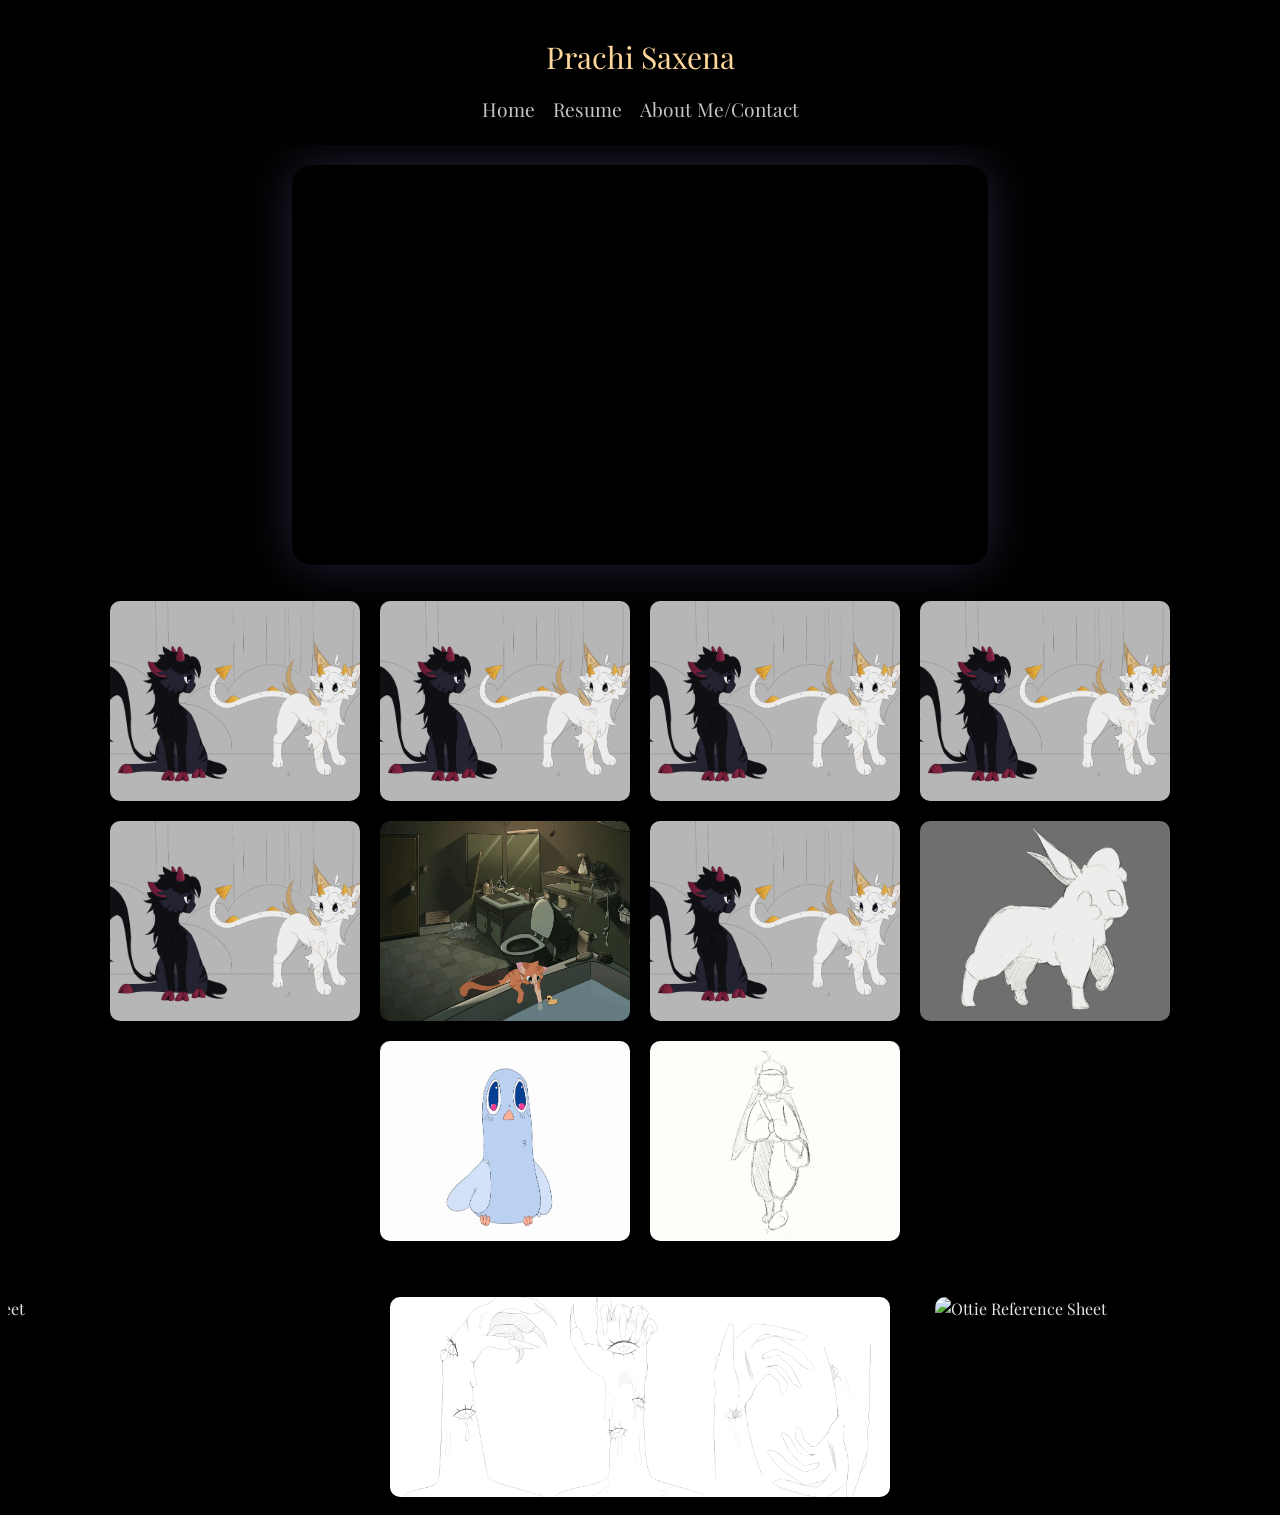
==== src/index.html @ 3827ccc2 "Update index.html" ====
<!DOCTYPE html>
<html lang="en">
<head>
    <meta charset="UTF-8">
    <meta name="viewport" content="width=device-width, initial-scale=1.0">
    <link href="input.css" rel="stylesheet">
    <link rel="preconnect" href="https://fonts.gstatic.com">
    <link href="https://fonts.googleapis.com/css2?family=Playfair+Display:wght@400;700&family=Roboto:wght@300;400&display=swap" rel="stylesheet">
    <title>LANDING PAGE</title>
    <script src="script.js" defer></script>
</head>

<div class="stars-bg">
<body>
    <div class="window-image"></div>
    <div class="header">
        <div class="name"><p>Prachi Saxena</p></div>
        <div class="header-elements">
            <nav>
                <ul>
                    <a href="index.html"><li>Home</li></a>
                    <a href="https://files.catbox.moe/tpyemv.jpg" target="_blank" rel="noopener noreferrer"><li>Resume</li></a>
                    <a href="contact.html"><li>About Me/Contact</li></a>
                </ul>
            </nav>
        </div>
    </div>

    <button id="scrollTopBtn">↑</button>

    <div class="main-page">
        <div align="center">
            <div class="first-image">
                <img src="/images/train scene.gif" alt="Train Scene">
            </div>
        </div>

        <div class="carousel-section">
            <ul class="carousel-ul">
                <li class="carousel-li">
                    <img src="/images/Katsin_Thumb.gif" alt="Image 1" data-gif="/images/Katsin.gif">
                </li>
                                <li class="carousel-li">
                    <img src="/images/Katsin_Thumb.gif" alt="Image 2" data-gif="/images/Katsin.gif">
                </li>
                                <li class="carousel-li">
                    <img src="/images/Katsin_Thumb.gif" alt="Image 2" data-gif="/images/Katsin.gif">
                </li>
                                <li class="carousel-li">
                    <img src="/images/Katsin_Thumb.gif" alt="Image 2" data-gif="/images/Katsin.gif">
                </li>
                                <li class="carousel-li">
                    <img src="/images/Katsin_Thumb.gif" alt="Image 2" data-gif="/images/Katsin.gif">
                </li>
                <li class="carousel-li">
                    <img src="/images/Cat_Bath_Thumb.gif" alt="Image 1" data-gif="/images/Cat Bath.gif">
                </li>
                <li class="carousel-li">
                    <img src="/images/Katsin_Thumb.gif" alt="Image 2" data-gif="/images/Katsin.gif">
                </li>
                <li class="carousel-li">
                    <img src="/images/Sheep_Walk_Thumb.gif" alt="Image 3" data-gif="/images/Sheep Walk.gif">
                </li>
                <li class="carousel-li">
                    <img src="/images/Bird_Loop_Thumb.gif" alt="Image 4" data-gif="/images/Bird-Loop.gif">
                </li>
                <li class="carousel-li">
                    <img src="/images/Walk_Cycle_Thumb.gif" alt="Image 5" data-gif="/images/WalkCycle.gif">
                </li>
            </ul>
        </div>

    </div>

    <div id="lightbox">
        <span id="lightbox-close">&times;</span>
        <span class="lightbox-arrow left">&#10094;</span>
        <span class="lightbox-arrow right">&#10095;</span>
        <img id="lightbox-img-current" />
        <img id="lightbox-img-next" style="opacity: 0;" />

        <p id="lightbox-caption"></p>
    </div>

    <!-- SUB-IMAGES -->
     <div class="three-image-section">
        <ul class="three-image-ul">
            <li class="three-image-li"><img src="/images/Kiram_Ref.png" alt="Kiram Reference Sheet"></li>
            <li class="three-image-li"><img src="/images/Guide_Ref.png" alt="Guide Reference Sheet"></li>
            <li class="three-image-li"><img src="/images/Ottie.png" alt="Ottie Reference Sheet"></li>
        </ul>
     </div>
    </div>
</body>
</html>
---- src/input.css ----
body {
    margin-top: -80px;
    font-family: 'Playfair Display', serif;
    font-size: 1rem;
    font-weight: 400;
    line-height: 1.5;
    background: #000000;
    color: #e6e6e6;
    -webkit-text-size-adjust: 100%;
    -webkit-tap-highlight-color: rgba(0, 0, 0, 0); 
    text-decoration: none;
}

.first-image {
    width: 55%;
    height: 400px;
    margin: 0 auto;
    border-radius: 20px;
    overflow: hidden;
    align-items: center;
    backdrop-filter: none;
    box-shadow: 0 0 50px rgba(172, 158, 255, 0.212);
    transition: scale 0.3s ease-in-out;
}

.first-image img {
    width: 100%;
    height: auto;
    min-height: 100%;
    object-fit: cover;
    transform: translateY(-10%);
    border-radius: 20px;
    transition: transform 0.3s ease-in-out, scale 0.3s ease-in-out;
}

.first-image img:hover {
    scale: (1.3);
}

[tabindex="-1"]:focus:not(:focus-visible) {
    outline: 0 !important;
}

.main-page {
    text-align: center;
    padding-top: 0;
    margin-top: 100px;
    transition: margin-top 0.3s ease-in-out;
}

.main-page-contact {
    text-align: center;
    padding-top: 0;
    margin-top: 270px;
    transition: margin-top 0.3s ease-in-out;
    display: flex;
    justify-content: center;
    align-items: flex-start;
    gap: 50px;
    flex-wrap: wrap;
}

.about-me-section, .extra-section {
    flex: 1 1 400px;
    max-width: 600px;
}

.extra-box img {
    transform: translateY(-10%);
    width: 100%;
    height: auto;
    max-width: 100%;
    display: block;
    border-radius: 10px;
}

a {
    text-decoration: none;
    color: white;
}

.name {
    font-size: 1.875rem;
    text-align: center;
    transition: opacity 0.3s ease-in-out, transform 0.3s ease-in-out;
}

.name.scrolled {
    opacity: 0;
    transform: translateY(-20px);
    pointer-events: none;
}

.header {
    position: fixed;
    top: 0;
    left: 0;
    width: 100%;
    background: rgba(0, 0, 0, 0.8);
    backdrop-filter: blur(10px);
    color:rgb(255, 215, 154);
    z-index: 50;
    padding: 5px 0;
    display: flex;
    flex-direction: column;
    align-items: center;
    overflow: hidden;
    transition: opacity 0.2s ease-in-out, 0.4s ease-in-out, padding 0.4s ease-in-out;
}

.header.scrolled {
    padding: 0;
    margin-top: -67px;
    background-color: rgba(0, 0, 0, 0.5);
    transform: 0.5;
}

.header-elements {
    margin: 0;
    transition: transform 0.4s ease-in-out;
}

.header.scrolled .header-elements ul li {
    color:white;
}

nav ul {
    margin-top: -15px;
    padding: 0;
}

nav ul li {
    text-align: right;
    display: inline;
    font-size: 1.2rem;
    margin: 0 7px;
    color: #c5c5c5;
    transition: font-size 0.2s ease-in-out, background-color 0.2s ease-in-out, color 0.2s ease-in-out;
}

nav ul li:hover {
    color: rgb(245, 245, 245);
    font-size: 1.4rem;
    animation: ease-in-out;
}

#scrollTopBtn {
    position: fixed;
    bottom: 30px;
    left: 30px;
    width: 45px;
    height: 45px;
    background: rgba(182, 144, 87, 0.1);
    color: rgb(255, 226, 146);
    border: 1px solid #444;
    border-radius: 50%;
    font-size: 1.5rem;
    cursor: pointer;
    backdrop-filter: blur(6px);
    opacity: 0;
    transition: opacity 0.3s ease-in-out, visibility 0.3s;
    z-index: 1000;
}

#scrollTopBtn.show {
    display: block;
    visibility: visible;
    opacity: 1;
}

.carousel-section {
    width: 100%;
    display: flex;
    flex-direction: column;
    align-items: center;
    justify-content: center;
}

.carousel-ul {
    width: 100%;
    padding: 20px 0;
    height: auto;
    display: flex;
    justify-content: center;
    align-items: center;
    gap: 20px;
    overflow: hidden;
    scroll-snap-type: none;
    flex-wrap: wrap;
    transition: transform 0.5s ease-in-out;
}

.carousel-ul::-webkit-scrollbar {
    display: none;
}

.carousel-li {
    flex: 0 0 250px;
    width: 250px;
    height: 200px;
    list-style-type: none;
    background-color: transparent;
    border: none;
    padding: 0px;
    display: flex;
    align-items: center;
    justify-content: center;
    cursor: pointer;
    transition: transform 0.25s ease-in-out, box-shadow 0.25s ease-in-out;
}

.carousel-li:hover {
    transform: scale(1.05);
}

.carousel-li img {
    width: 100%;
    height: 100%;
    object-fit: cover; 
    border-radius: 10px;
    transition: transform 0.35s ease-in-out;
}

.carousel-li:hover img {
    transform: scale(1.07);
}

#lightbox {
    position: fixed;
    inset: 0;
    display: flex;
    align-items: center;
    justify-content: center;
    flex-direction: column;
    background: rgba(0,0,0,0.85);
    opacity: 0;
    pointer-events: none;
    transition: opacity 0.25s ease-in-out;
    z-index: 10;
}

#lightbox.visible {
    opacity: 1;
    pointer-events: auto;
}

#lightbox img {
    max-width: 80%;
    max-height: 70%;
    border-radius: 10px;
    position: absolute;
    top: 50%;
    left: 50%;
    transform: translate(-50%, -50%);
    transition: opacity 0.25s ease-in-out, transform 0.2s ease-in-out;
}

#lightbox p {
    position: absolute;
    top: 8%;
    left: 50%;
    transform: translateX(-50%);
    color: rgb(255, 255, 255);
    font-size: 1.2rem;
    opacity: 1;
    transition: opacity 0.2s ease-in-out;
    pointer-events: none;
}

.lightbox-arrow {
    position: absolute;
    top: 50%;
    transform: translateY(-50%);
    font-size: 3rem;
    color: white;
    cursor: pointer;
    user-select: none;
    padding: 20px;
    opacity: 0.5;
    transition: opacity 0.2s;
}

.lightbox-arrow:hover {
    opacity: 1;
}

.lightbox-arrow.left {
    left: 40px;
}

.lightbox-arrow.right {
    right: 40px;
}

#lightbox.close-area {
    cursor: pointer;
}

.slide-out-left {
    animation: slideOutLeft 0.45s ease forwards;
}
.slide-out-right {
    animation: slideOutRight 0.45s ease forwards;
}
.slide-in-left {
    animation: slideInLeft 0.45s ease forwards;
}
.slide-in-right {
    animation: slideInRight 0.45s ease forwards;
}

@keyframes slideInRight {
    from { transform: translate(150%, -50%); opacity: 0; }
    to   { transform: translate(-50%, -50%); opacity: 1; }
}
@keyframes slideInLeft {
    from { transform: translate(-150%, -50%); opacity: 0; }
    to   { transform: translate(-50%, -50%); opacity: 1; }
}
@keyframes slideOutLeft {
    from { transform: translate(-50%, -50%); opacity: 1; }
    to   { transform: translate(-150%, -50%); opacity: 0; }
}
@keyframes slideOutRight {
    from { transform: translate(-50%, -50%); opacity: 1; }
    to   { transform: translate(150%, -50%); opacity: 0; }
}

.animation-1 {
    display: flex;
    align-items: flex-start;
    justify-content: center;
    gap: 60px;   
    padding: 10px 100px;
    max-width: 1200px;
    margin: 0 auto;
    flex-wrap: wrap;
}

.main-image {
    flex: 1 1 50%;
    min-width: 300px;
}

.main-image img {
    width: 160%;      
    max-width: 500px;  
    height: auto;  
    border-radius: 15px;
    object-fit: cover;
    display: block;   
}

.description {
    flex: 1 1 35%;  
    min-width: 20px;
}


.description h3 {
    font-size: 1.8rem;
    margin-bottom: 15px;
}

.description p {
    font-size: 1rem;
    line-height: 1.5;
    color: #333;
}

.three-images-section {
    width: 100%;
    display: flex;
    justify-content: center;
    padding: 70px 20px;
}

.three-image-ul {
    display: flex;
    gap: 45px;
    flex-wrap: nowrap;
    overflow: hidden;
    list-style: none;
    padding: 20px;
    margin: 0;
    justify-content: center;
}

.three-image-li {
    flex: 0 0 500px;
    width: 500px;
    height: 200px;
    cursor: pointer;
    overflow: hidden;
    border-radius: 10px;
    transition: transform 0.3s ease-in-out;
}

.three-image-li img {
    width: 100%;
    height: 100%;
    object-fit: cover;
    transition: transform 0.3s ease-in-out;
}

.three-image-li:hover img {
    transform: scale(1.05);
}

.three-image-li:hover {
    transform: scale(1.05);
}

.pdf-section {
    display: flex;
    align-items: center;
    padding: 30px 380px;
    color: rgb(0, 0, 0);
    order: 1;
}

.pdf-thumb {
    width: 500px;
    height: 700px;
    margin-left: 300px;
    background: url('/images/resume.jpg') center/cover no-repeat,
                rgba(255,255,255,0.05);
    border: 1px solid #444;
    border-radius: 10px;
    cursor: pointer;
    opacity: .8;
    transition: transform 0.3s ease-in-out, opacity 0.3s ease-in-out;
}

.pdf-thumb:hover {
    opacity: 1;
    transform: scale(1.05);
}

.contact-box {
    color: #ffffff;
    text-align: center;
    padding: 50px;
}
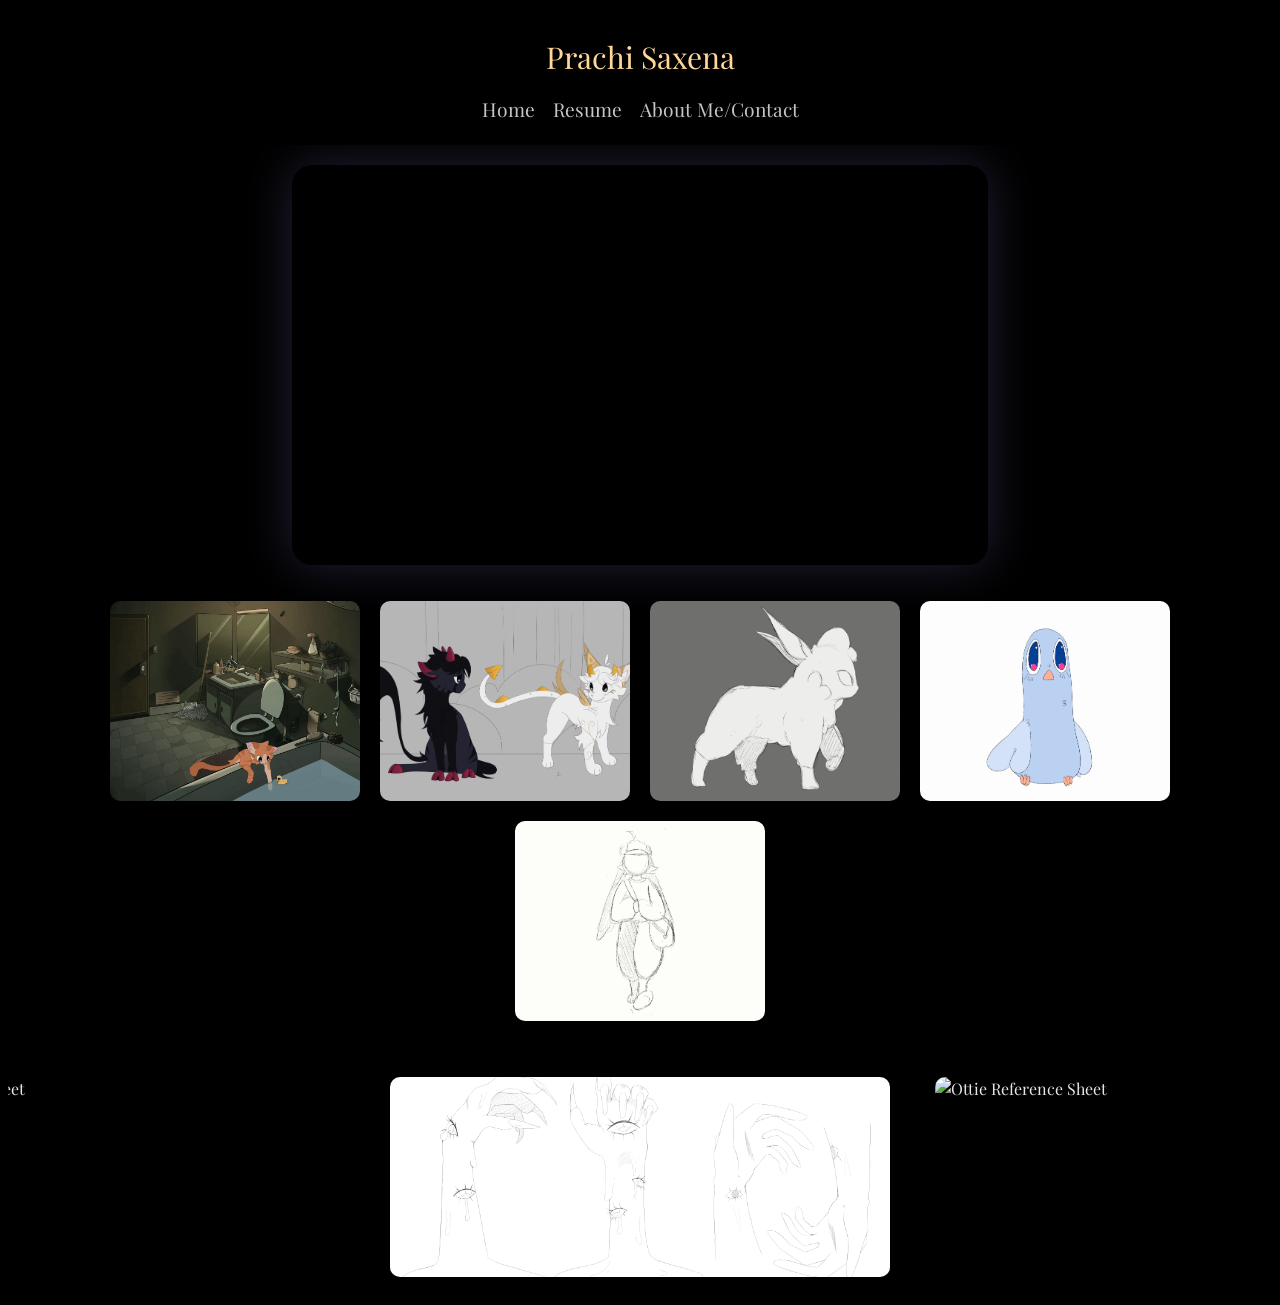
==== commit a53272ae: "Update index.html" ====
--- a/src/index.html
+++ b/src/index.html
@@ -38,22 +38,7 @@
         <div class="carousel-section">
             <ul class="carousel-ul">
                 <li class="carousel-li">
-                    <img src="/images/Katsin_Thumb.gif" alt="Image 1" data-gif="/images/Katsin.gif">
-                </li>
-                                <li class="carousel-li">
-                    <img src="/images/Katsin_Thumb.gif" alt="Image 2" data-gif="/images/Katsin.gif">
-                </li>
-                                <li class="carousel-li">
-                    <img src="/images/Katsin_Thumb.gif" alt="Image 2" data-gif="/images/Katsin.gif">
-                </li>
-                                <li class="carousel-li">
-                    <img src="/images/Katsin_Thumb.gif" alt="Image 2" data-gif="/images/Katsin.gif">
-                </li>
-                                <li class="carousel-li">
-                    <img src="/images/Katsin_Thumb.gif" alt="Image 2" data-gif="/images/Katsin.gif">
-                </li>
-                <li class="carousel-li">
-                    <img src="/images/Cat_Bath_Thumb.gif" alt="Image 1" data-gif="/images/Cat Bath.gif">
+                    <img src="/images/Cat_Bath_Thumb.gif" alt="Image 1" data-gif="/../images/Cat Bath.gif">
                 </li>
                 <li class="carousel-li">
                     <img src="/images/Katsin_Thumb.gif" alt="Image 2" data-gif="/images/Katsin.gif">
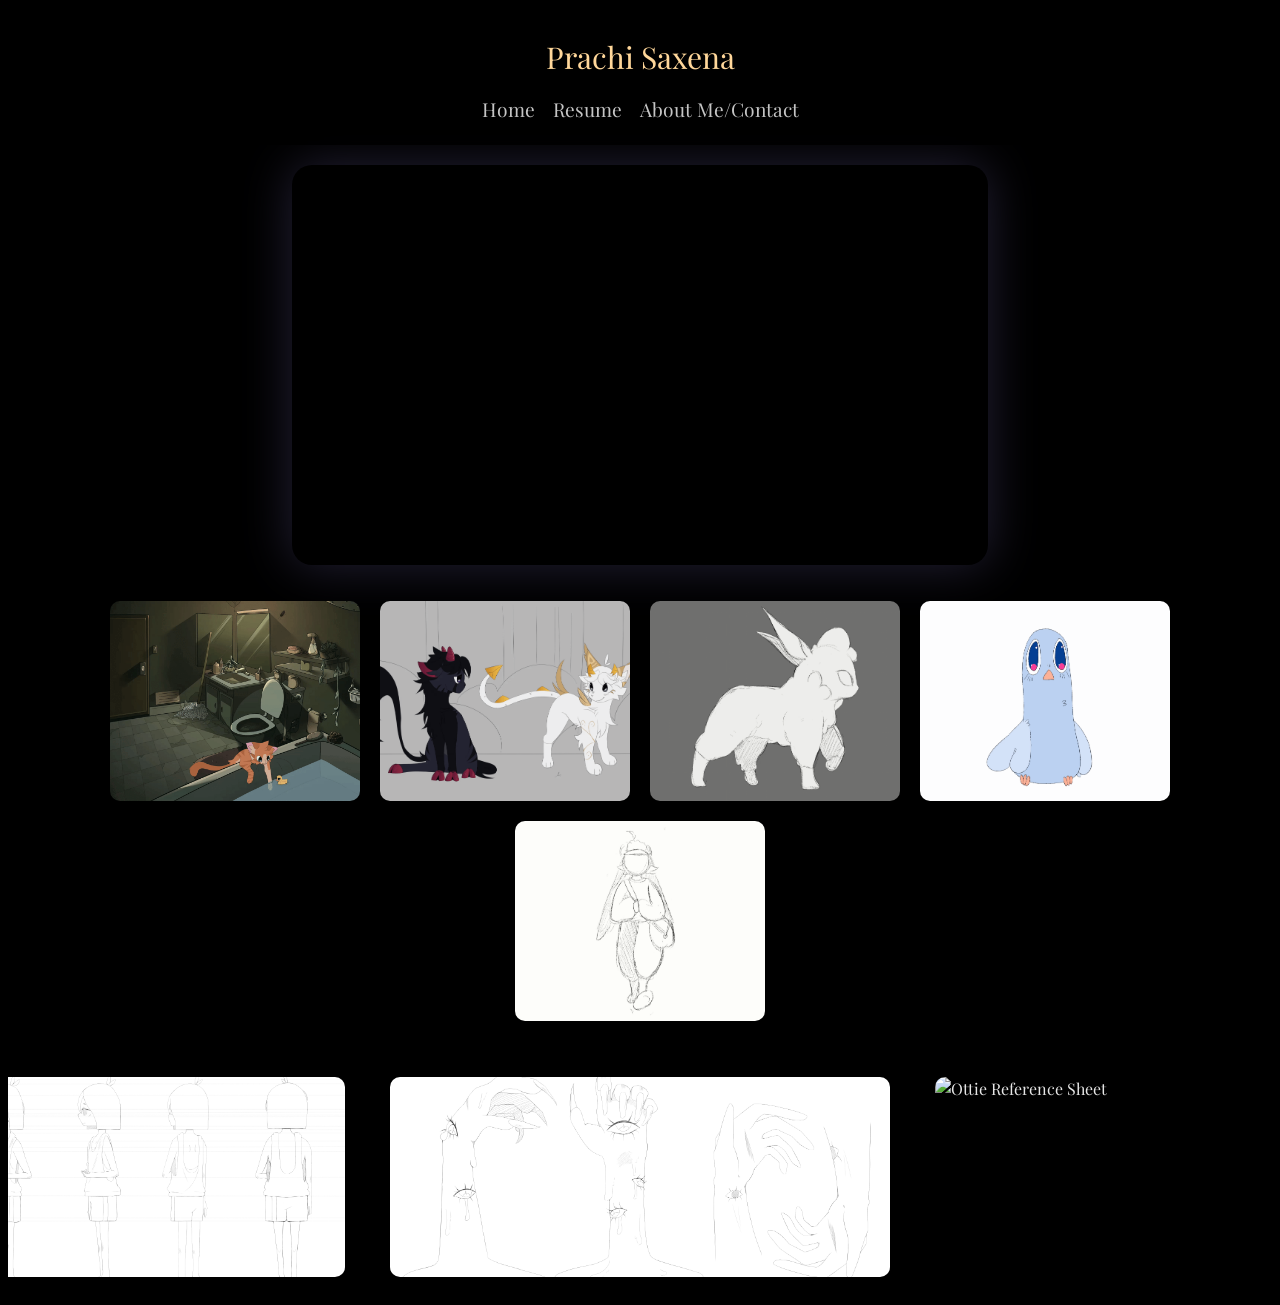
==== commit ffa3dae1: "Update index.html" ====
--- a/src/index.html
+++ b/src/index.html
@@ -38,13 +38,13 @@
         <div class="carousel-section">
             <ul class="carousel-ul">
                 <li class="carousel-li">
-                    <img src="/images/Cat_Bath_Thumb.gif" alt="Image 1" data-gif="/../images/Cat Bath.gif">
+                    <img src="/images/Cat_Bath_Thumb.gif" alt="Image 1" data-gif="/images/Cat Bath.gif">
                 </li>
                 <li class="carousel-li">
                     <img src="/images/Katsin_Thumb.gif" alt="Image 2" data-gif="/images/Katsin.gif">
                 </li>
                 <li class="carousel-li">
-                    <img src="/images/Sheep_Walk_Thumb.gif" alt="Image 3" data-gif="/images/Sheep Walk.gif">
+                    <img src="/images/Sheep_Walk_Thumb.gif" alt="Image 3" data-gif="/../images/Sheep Walk.gif">
                 </li>
                 <li class="carousel-li">
                     <img src="/images/Bird_Loop_Thumb.gif" alt="Image 4" data-gif="/images/Bird-Loop.gif">
@@ -70,7 +70,7 @@
     <!-- SUB-IMAGES -->
      <div class="three-image-section">
         <ul class="three-image-ul">
-            <li class="three-image-li"><img src="/images/Kiram_Ref.png" alt="Kiram Reference Sheet"></li>
+            <li class="three-image-li"><img src="/../Kiram_Ref.png" alt="Kiram Reference Sheet"></li>
             <li class="three-image-li"><img src="/images/Guide_Ref.png" alt="Guide Reference Sheet"></li>
             <li class="three-image-li"><img src="/images/Ottie.png" alt="Ottie Reference Sheet"></li>
         </ul>
